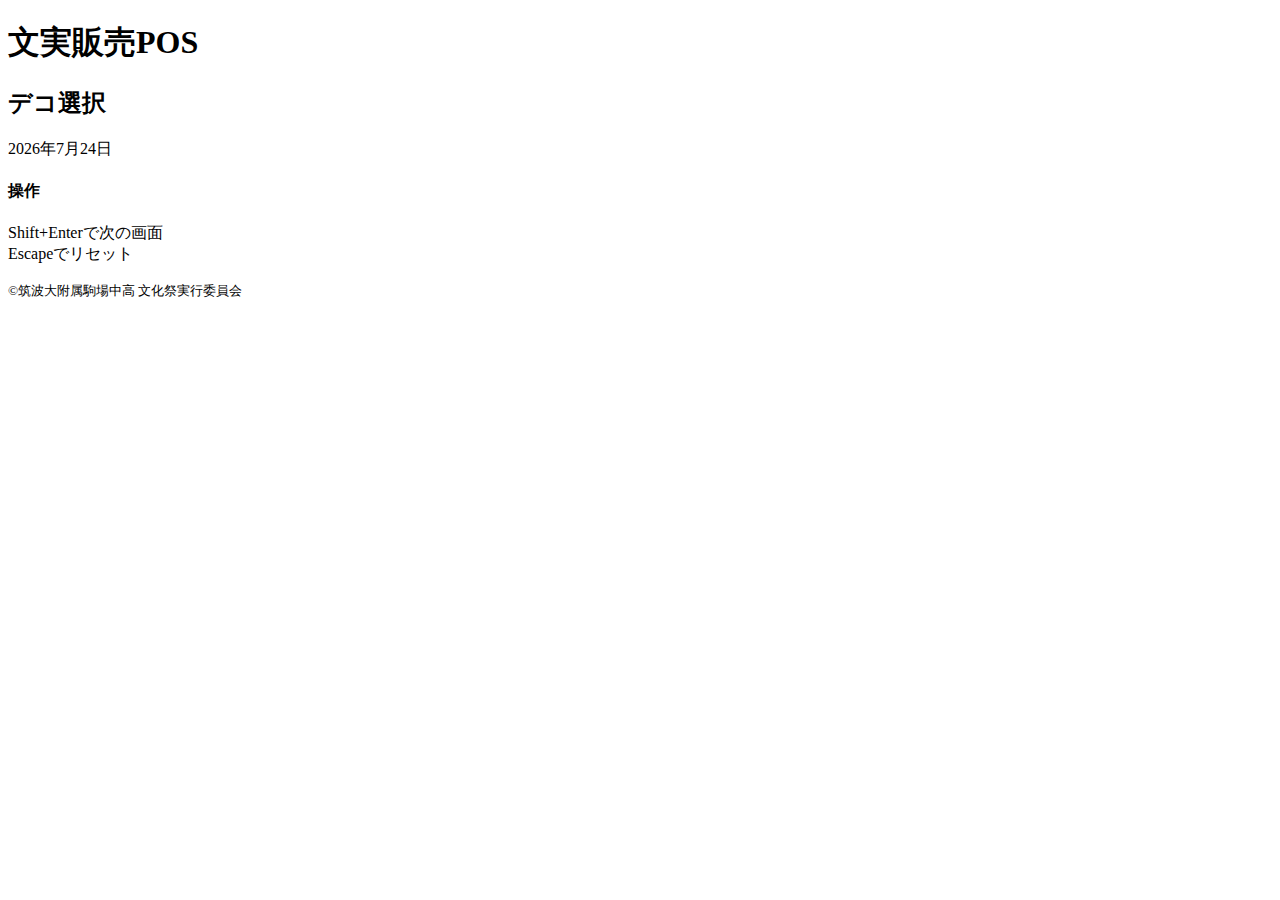
==== index.html @ 6c67d48f "serial" ====
<!DOCTYPE HTML>
<html>
<head>
  <meta http-equiv="content-type" content="text/html;charset=utf-8">
  <link rel="stylesheet" href="./pos.css">
  <title>文実販売POS</title>
</head>
<body>
  <header class="print_hidden">
    <h1>文実販売POS</h1>
  </header>
  <h2 id="subtitle"></h2>
  <div id="deco"></div>
  <div id="date"></div>
  <div id="container"></div>
  <div id="receipt"></div>
  <footer id="footer" class="print_hidden">
    <h4>操作</h4>
    <p id="method"></p>
    <span><small>&copy;筑波大附属駒場中高 文化祭実行委員会</small></span>
  </footer>
  <script type="text/javascript" src="pos.js"></script>
</body>
</html>
---- pos.css ----
.item>div{
  display: inline-block;
  margin: 0 2mm;
}
.item{
  margin-top: 5mm;
  margin-left: 0;
}
#item_total{
  margin-top: 5mm;
  margin-bottom: 10mm;
  margin-left: 0;
}

@media print{
  body{
    position: absolute;
    display:block;
    width:80mm;
  }
  body>*{
    margin:0 5mm;
  }
  #subtitle{
    display: block;
    width: 100%;
    text-align: center;
    margin:10mm 5mm;
  }
  .print_hidden{
    display: none;
  }
  #date{
    width: 100%;
    text-align: right;
  }
  body>*:first-child:not(.print_hidden){
    margin-top:10mm;
  }
  body>*:last-child:not(.print_hidden){
    margin-bottom: 10mm;
  }
  #receipt{
    position:absolute;
    left=0;
    width: 160mm;
    height: 80mm;
    border-right: solid 1px #000;
    transform-origin:bottom;
    transform: rotate(-90deg);
  }
  #receipt_title{
    margin: 5mm 0;
    text-align: center;
    font-size: 1.8rem;
  }
  #receipt_serial{
    display: block;
    text-align: right;
    padding-right: 10mm;
  }
  #receipt_deco{
    text-align: center;
    font-size: 1.5rem;
    text-decoration: underline;
  }
  #receipt_price{
    text-align: center;
    margin: 5mm 0;
    font-size: 1.5rem;
  }
  #receipt_proviso{
    text-align: center;
    margin-top: 3mm;
  }
  #receipt_date{
    display: inline-block;
    position: absolute;
    bottom:12mm;
    right: 45mm;
  }
  #receipt_pub{
    display: inline-block;
    position: absolute;
    bottom:5mm;
    right: 40mm;
    font-size: 0.8rem;
  }
  #receipt_stamp{
    position: absolute;
    bottom: 5mm;
    right: 5mm;
    width: 30mm;
    height: 30mm;
    margin: 0;
    text-align: center;
    vertical-align: middle;
    font-size: 1.5rem;
    border: solid 1px #000;
  }
  #item_total{
    width:100%;
    text-align: right;
  }
}

@page{
  width: 80mm;
  margin:0;
}

@media screen {
  #receipt{
    display: none;
  }
}
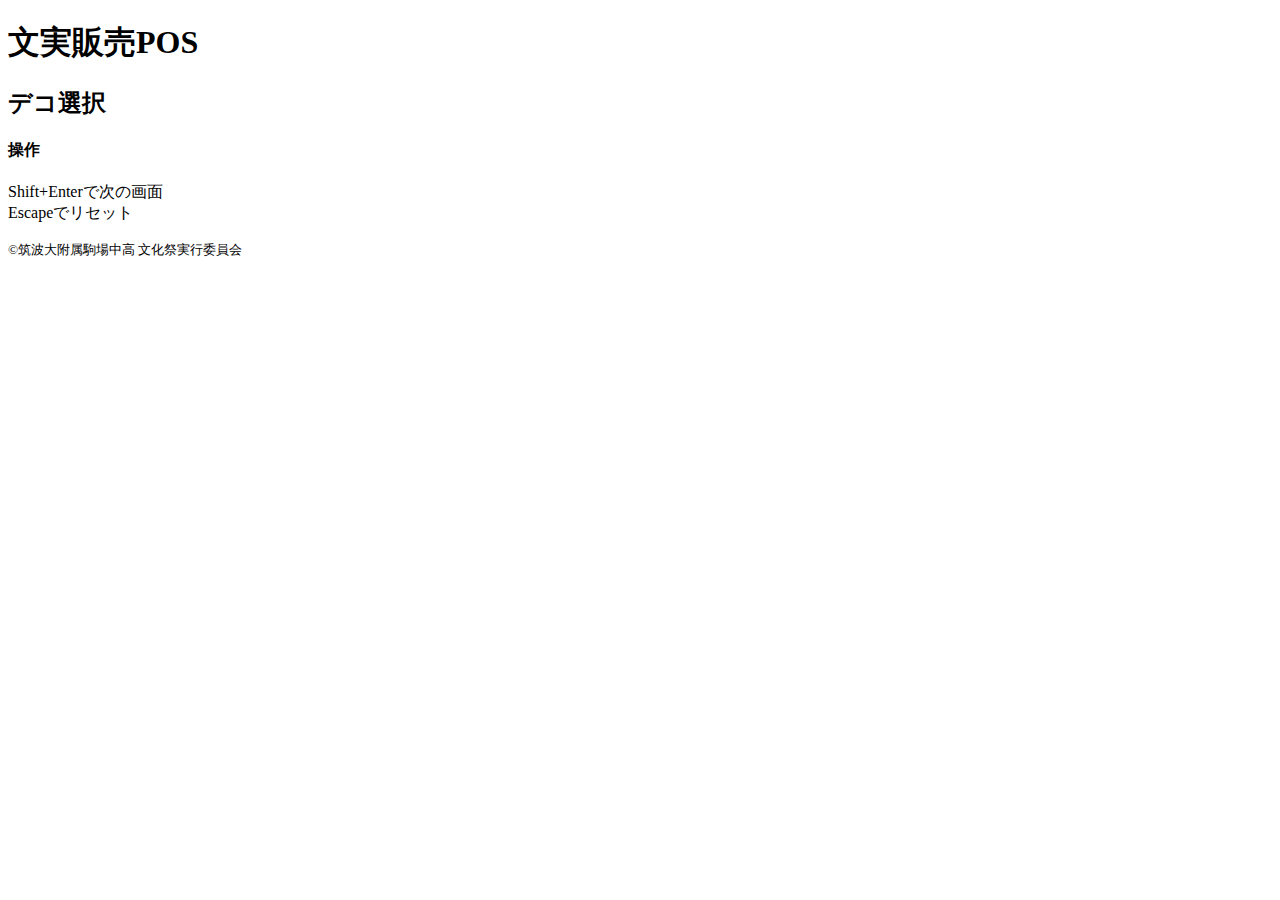
==== commit 83d61ff6: "changes" ====
--- a/index.html
+++ b/index.html
@@ -3,6 +3,7 @@
 <head>
   <meta http-equiv="content-type" content="text/html;charset=utf-8">
   <link rel="stylesheet" href="./pos.css">
+  <script type="text/javascript" src="./table.js"></script>
   <title>文実販売POS</title>
 </head>
 <body>
@@ -10,10 +11,11 @@
     <h1>文実販売POS</h1>
   </header>
   <h2 id="subtitle"></h2>
+  <div id="receipt_caption" class="print_only"></div>
   <div id="deco"></div>
-  <div id="date"></div>
+  <div id="date" class="print_only"></div>
   <div id="container"></div>
-  <div id="receipt"></div>
+  <div id="receipt" class="print_only"></div>
   <footer id="footer" class="print_hidden">
     <h4>操作</h4>
     <p id="method"></p>
--- a/pos.css
+++ b/pos.css
@@ -13,6 +13,10 @@
 }
 
 @media print{
+  @page{
+    width: 80mm;
+    margin:0;
+  }
   body{
     position: absolute;
     display:block;
@@ -25,7 +29,27 @@
     display: block;
     width: 100%;
     text-align: center;
-    margin:10mm 5mm;
+    margin:10mm auto;
+  }
+  #deco{
+    margin: 8mm 6mm;
+  }
+  .item{
+    white-space: pre-wrap;
+  }
+  .item_price{
+    margin: 5mm 0;
+  }
+  .item_subtotal{
+    position: relative;
+    left: 4em;
+  }
+  #receipt_caption{
+    display:block;
+    width: 100%;
+    text-align: center;
+    margin: 0;
+    margin-top: 5mm;
   }
   .print_hidden{
     display: none;
@@ -78,6 +102,7 @@
     position: absolute;
     bottom:12mm;
     right: 45mm;
+    margin-bottom: 5mm;
   }
   #receipt_pub{
     display: inline-block;
@@ -104,13 +129,9 @@
   }
 }
 
-@page{
-  width: 80mm;
-  margin:0;
-}
 
 @media screen {
-  #receipt{
+  .print_only{
     display: none;
   }
 }
